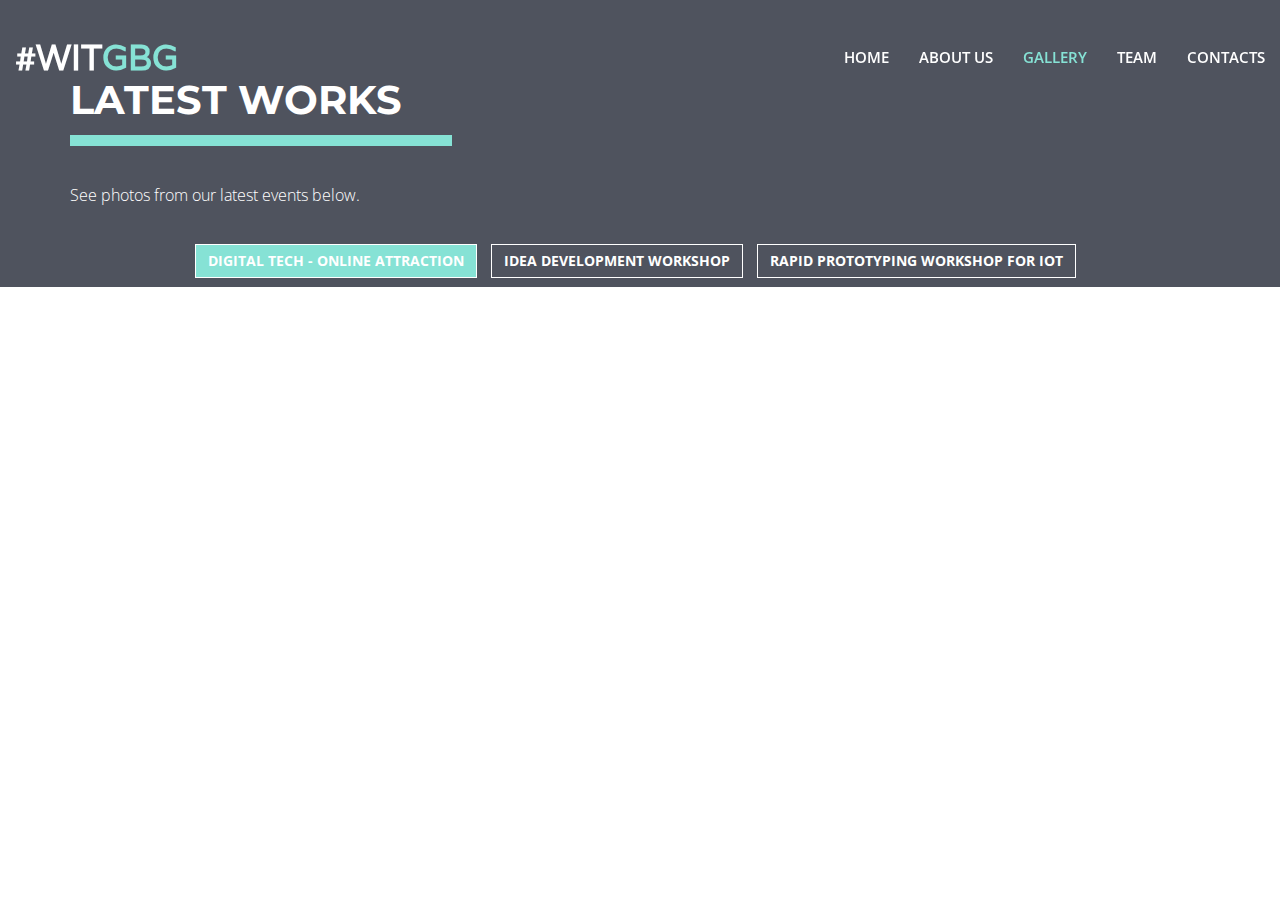
==== gallery.html @ 5cf8cf9c "Initial commit" ====
﻿<!DOCTYPE html>
<html lang="en">
  <head>
    <!-- Global Site Tag (gtag.js) - Google Analytics -->
    <script async src="https://www.googletagmanager.com/gtag/js?id=UA-106580980-1"></script>
    <script>
        window.dataLayer = window.dataLayer || [];
        function gtag(){dataLayer.push(arguments)};
        gtag('js', new Date());
        gtag('config', 'UA-106580980-1');
    </script>

    
    <!-- Basic Page Needs
    ================================================== -->
    <meta charset="utf-8">
    <meta http-equiv="X-UA-Compatible" content="IE=edge">
     <title>Women in Tech Gothenburg</title>

    <!-- Mobile Specific Metas
    ================================================== -->
    <meta name="viewport" content="width=device-width, initial-scale=1">

    <!-- Favicon -->
    <link rel="shortcut icon" type="image/png" href="img/favicon.jpg"/>

    <!-- CSS
    ================================================== -->       
    <!-- Bootstrap css file-->
    <link href="css/bootstrap.min.css" rel="stylesheet">
    <!-- Font awesome css file-->
    <link href="css/font-awesome.min.css" rel="stylesheet">
    <!-- Superslide css file-->
    <link rel="stylesheet" href="css/superslides.css">
    <!-- Slick slider css file -->
    <link href="css/slick.css" rel="stylesheet"> 
    <!-- smooth animate css file -->
    <link rel="stylesheet" href="css/animate.css">      
    <!-- Default Theme css file -->
    <link id="orginal" href="css/theme.css" rel="stylesheet">
    <!-- Main structure css file -->
    <link href="style.css" rel="stylesheet">
   
    <!-- Google fonts -->
    <link href='http://fonts.googleapis.com/css?family=Open+Sans' rel='stylesheet' type='text/css'>
    <link href='http://fonts.googleapis.com/css?family=Varela' rel='stylesheet' type='text/css'>
    <link href='http://fonts.googleapis.com/css?family=Montserrat' rel='stylesheet' type='text/css'>

    <!-- HTML5 shim and Respond.js for IE8 support of HTML5 elements and media queries -->
    <!-- WARNING: Respond.js doesn't work if you view the page via file:// -->
    <!--[if lt IE 9]>
      <script src="https://oss.maxcdn.com/html5shiv/3.7.2/html5shiv.min.js"></script>
      <script src="https://oss.maxcdn.com/respond/1.4.2/respond.min.js"></script>
    <![endif]-->
  
    <!-- to be added when integrated with index -->
    <link rel="stylesheet" type="text/css" href="../css/jquery.fb.albumbrowser.css" />
    <script type="text/javascript" src="http://ajax.googleapis.com/ajax/libs/jquery/1.11.0/jquery.min.js"></script>
    <script type="text/javascript" src="../js/jquery.fb.albumbrowser.js"></script>
  </head>
  <body> 
   <!-- BEGAIN PRELOADER -->
    <div id="preloader">
      <div id="status">&nbsp;</div>
    </div>
    <!-- END PRELOADER -->

    <!-- SCROLL TOP BUTTON -->
    <a class="scrollToTop" href="#"><i class="fa fa-angle-up"></i></a>
    <!-- END SCROLL TOP BUTTON -->

    <!--=========== BEGIN HEADER SECTION ================-->
    <header id="header">
      <!-- BEGIN MENU -->
      <div class="menu_area">
        <nav class="navbar navbar-default navbar-fixed-top" role="navigation"> 
          <div class="container-fluid">
          <div class="navbar-header">
            <!-- TEXT BASED LOGO -->
            <a class="navbar-brand" href="#">#WIT<span>GBG</span></a>
            <!-- FOR MOBILE VIEW COLLAPSED BUTTON -->
            <button type="button" class="navbar-toggle" data-toggle="collapse" data-target="#navbar" aria-expanded="false" aria-controls="navbar">
              <span class="sr-only">Toggle navigation</span>
              <span class="icon-bar"></span>
              <span class="icon-bar"></span>
              <span class="icon-bar"></span>
            </button>
          </div>
          <div id="navbar" class="navbar-collapse collapse">
            <ul id="top-menu" class="nav navbar-nav navbar-right main_nav">
              <li><a href="index.html">Home</a></li>
              <li><a href="index.html#about">About us</a></li>
              <li class="active"><a href="#gallery">Gallery</a></li>
              <li><a href="index.html#team">Team</a></li>
              <li><a href="index.html#contactFeature">Contacts</a></li>                           
            </ul>           
          </div><!--/.nav-collapse -->
          </div>     
        </nav>  
      </div>
      <!-- END MENU -->
      </header>


 <!--=========== BEGIN GALLERY SECTION ================-->
    <section id="gallery">     
      <!-- BEGAIN PORTFOLIO SECTION -->
      <div class="row">
        <div class="portfolio_area">
          <!-- BEGAIN PORTFOLIO HEADER -->
          <div class="row">
            <div class="col-lg-12 col-md-12">
             <div class="container">
          <div class="horizontalgap" style="width:10px"></div>      <div class="heading">
                  
                  <h2 class="wow fadeInLeftBig">Latest Works</h2>
                  <p>See photos from our latest events below.</p>
                </div>
              </div>
            </div>
          </div>
          <!-- END PORTFOLIO HEADER -->
          <div class="wagwep-container">
              <nav id="porfolio-nav" class="clearfix">
                  <ul id="portfolio-filter" class="nav nav-tabs clearfix">
                      <li class="current"><a href="#digital_tech" class="filter">Digital Tech - Online Attraction</a></li>
                      <li><a href="#idea_development" class="filter">Idea development workshop</a></li>
                      <li><a href="#iot" class="filter">Rapid Prototyping workshop for IOT</a></li>
                   </ul>
              </nav>
           </div>
          <!-- fb album -->
            <div id="digital_tech" class='embedsocial-album' data-ref="57f2e425b8800413d1de2c66d028f218872fd56b"></div><script>(function(d, s, id){var js; if (d.getElementById(id)) {return;} js = d.createElement(s); js.id = id; js.src = "https://embedsocial.com/embedscript/ei.js"; d.getElementsByTagName("head")[0].appendChild(js);}(document, "script", "EmbedSocialScript"));</script>
            <div id="idea_development" class='embedsocial-album' data-ref="f5abe04de8cba1f9811d1126179ccdfee2b4d865"></div><script>(function(d, s, id){var js; if (d.getElementById(id)) {return;} js = d.createElement(s); js.id = id; js.src = "https://embedsocial.com/embedscript/ei.js"; d.getElementsByTagName("head")[0].appendChild(js);}(document, "script", "EmbedSocialScript"));</script>
            <div id="iot" class='embedsocial-album' data-ref="0c7d282bb0e9f1518f5aa46afefe16502d67f3db"></div><script>(function(d, s, id){var js; if (d.getElementById(id)) {return;} js = d.createElement(s); js.id = id; js.src = "https://embedsocial.com/embedscript/ei.js"; d.getElementsByTagName("head")[0].appendChild(js);}(document, "script", "EmbedSocialScript"));</script>
        </div>         
      </div>      
      <!-- END PORTFOLIO SECTION -->
    </section>
    <!--=========== END WORKS SECTION ================-->
    
    <!-- Javascript Files
     ================================================== -->
  
     <!-- initialize jQuery Library -->
    <script src="https://ajax.googleapis.com/ajax/libs/jquery/1.11.1/jquery.min.js"></script>
     <!-- For smooth animatin  -->
    <script src="js/wow.min.js"></script> 
    <!-- Bootstrap js -->
    <script src="js/bootstrap.min.js"></script>
    <!-- superslides slider -->
    <script src="js/jquery.superslides.min.js" type="text/javascript"></script>
    <!-- slick slider -->
    <script src="js/slick.min.js"></script>    

    <!-- Custom js-->
    <script src="js/custom.js"></script>
  </body>
</html>
---- css/superslides.css ----
#slides {
  position: relative;
}
#slides .slides-container {
  display: none;
}
#slides .scrollable {
  *zoom: 1;
  position: relative;
  top: 0;
  left: 0;
  overflow-y: auto;
  -webkit-overflow-scrolling: touch;
  height: 100%;
}
#slides .scrollable:after {
  content: "";
  display: table;
  clear: both;
}

.slides-navigation {
  margin: 0 auto;
  position: absolute;
  z-index: 3;
  top: 46%;
  width: 100%;
}
.slides-navigation a {
  position: absolute;
  display: block;
}
.slides-navigation a.prev {
  left: 0;
}
.slides-navigation a.next {
  right: 0;
}

.slides-pagination {
  position: absolute;
  z-index: 3;
  bottom: 10px;
  text-align: center;
  width: 100%;
}
.slides-pagination a {
  width: 15px;
  height: 10px;
  display: -moz-inline-stack;
  display: inline-block;
  vertical-align: middle;
  *vertical-align: auto;
  zoom: 1;
  *display: inline;
  /*background-image: url("[data-uri]");*/
  margin: 2px;
  overflow: hidden;
  text-indent: -100%;
}
.slides-pagination a.current {
  background: #86E2D5;
}
---- css/theme.css ----
.scrollToTop{
	background-color: #86E2D5;
}
.scrollToTop:hover,.scrollToTop:focus{
  background-color: #fff;
  color: #86E2D5;
  border: 1px solid #86E2D5;
}
.navbar-brand > span {
  color: #86E2D5;
}
.navbar-default .navbar-nav > .active > a, .navbar-default .navbar-nav > .active > a:hover, .navbar-default .navbar-nav > .active > a:focus { 
  color: #86E2D5;
}
.navbar-default .navbar-nav > li > a:hover{
  color: #86E2D5;
}
.slider_btn:hover,.slider_btn:focus{
	border-color:#86E2D5;
	color: #86E2D5;
}
.slides-navigation a::before,
.slides-navigation a::after,
.slides-navigation .icon-wrap::before,
.slides-navigation .icon-wrap::after {
	background: #86E2D5;
}
.slides-pagination a {
  border: 2px solid #86E2D5;
  border-radius: 100%;
}
.heading h2 {
  border-bottom: 11px solid #86E2D5;
}
.panel-title a:hover{
	color: #86E2D5;		
}
.panel-title a span{
  color: #86E2D5;		
}
.service_icon{
	background-color: #86E2D5;
}
.single_service:hover .service_icon{	
	color: #86E2D5;
	border: 2px solid #86E2D5;
	background-color: #fff;
}
.single_service:hover .service_title{
	color: #86E2D5;
}
.single_service > .service_title:after {
  background-color: #86E2D5;
}
.heading h3 {
  border-bottom: 5px solid #86E2D5;
}
.fa-2x {
  color: #86E2D5;
}
.single_team span {
  color: #86E2D5;
}
.team_social a:hover,.team_social a:focus{
	background-color: #86E2D5;
}
.slick-prev, .slick-next {
  background-color: #86E2D5;
}
.single_price .price {
  background-color: #86E2D5; 
}
.price_btn {
  background-color: #86E2D5;
  border: 1px solid #86E2D5;
}
.price_btn:hover{
	color: #86E2D5 !important;
}
.business_price {
  background-color: #86E2D5 !important;
}
.business_price .price_btn{	
	color: #86E2D5 !important;
}
.post_commentbox a:hover, .post_commentbox span:hover{
	color: #86E2D5;
}
.read_more{
	color: #86E2D5;	
}
.read_more:hover,.read_more:focus{
	border-bottom: 2px solid #86E2D5;
}
.testi_media .media-body span {
  color: #86E2D5;
}
.testimonial_slider .slick-dots li.slick-active button{
  background: none repeat scroll 0 0 #86E2D5;  
}
.submit_btn {
  background-color: #86E2D5;
}
.submit_btn:hover{
	color: #86E2D5;
	border-color: #86E2D5;
}
.form-control:focus {
  border-color: #86E2D5;
}
.wagwep-container ul#portfolio-filter a:hover{
  background-color: #86E2D5;
}
.wagwep-container ul#portfolio-filter li.current a {
  background:#86E2D5;  
}
.single_contact_feaured > i {
  color: #86E2D5;
}
.subscr_btn {
  background-color: #86E2D5;
}
.footer_left > p a {
  color: #86E2D5;
  font-weight: bold;
}
.social_nav li a:hover{
  color: #86E2D5;
  border-color: #86E2D5; 
}
.panel-default .in{
  border-color: #86E2D5;
  border-left: 5px solid #86E2D5;
}
.about_slider .slick-dots li.slick-active button:before {
  color: #86E2D5;
}
---- style.css ----
/*--------------------*/
/* BASIC TYPOGRAPHY */
/*--------------------*/

body,html{
  overflow-x:hidden;
}
body {
 font-family: 'Open Sans', sans-serif;
  overflow-x: hidden !important;
}

ul{
  padding: 0;
  margin: 0;
  list-style: none;
}

a{ 
  text-decoration: none;
  color: #2f2f2f;
  
}
a:focus{
  outline: none;
  text-decoration: none;
}
h1,h2{
	font-family: 'Montserrat', sans-serif; 
}
h3,h4,h5,h6{
	font-family: 'Varela', sans-serif;	
}

h2 {
  color: #313338;  
  font-size: 72px;
  font-weight: 700;
  line-height: 57px;
  margin: 0;
  padding-bottom: 10px;
  text-transform: uppercase;
}
img{
 border:none;
}

/* Preloader */
#preloader {
  position: fixed;
  top:0;
  left:0;
  right:0;
  bottom:0;
  background-color:#000; /* change if the mask should have another color then white */
  z-index:99999; /* makes sure it stays on top */
}

#status {
  width:200px;
  height:200px;
  position:absolute;
  left:50%; /* centers the loading animation horizontally one the screen */
  top:50%; /* centers the loading animation vertically one the screen */
  background-image:url(img/status.GIF); /* path to your loading animation */
  background-repeat:no-repeat;
  background-position:center;
  margin:-100px 0 0 -100px; /* is width and height divided by two */
}

/*scrol to top*/

.scrollToTop {
  bottom: 60px;
  display: none;
  font-size: 32px;
  font-weight: bold;
  height: 50px;
  position: fixed;
  right: 50px;
  text-align: center;
  text-decoration: none;
  width: 50px;
  z-index: 9999;
  color: #fff;  
  -webkit-transition: all 0.5s;
  -moz-transition: all 0.5s;
  -ms-transition: all 0.5s;
  -o-transition: all 0.5s;
  transition: all 0.5s;

}
.scrollToTop:hover, .scrollToTop:focus{
  text-decoration: none;
  outline: none;
}

/*--------------------*/
/* HEADER */
/*--------------------*/

#header{
	float: left;
	display: inline;
	width: 100%;
	position: relative;
}

/*--------.menu_area-------- */
.menu_area{
	position: absolute;
	left:0;
	right: 0;
	top: 0;
}
.navbar-default {
  background-color: transparent;
  border-color: transparent;
  margin-top: 20px;
  padding: 12px 0px;
}
.past-main {
  background-color: rgba(0,0,0,0.8);
  margin-top: 0px;
  padding:6px 0px;
  -webkit-transition: all 5s ease 0s;
  -o-transition: all 5s ease 0s;
  transition: all 5s ease 0s;

}
#navbar{overflow-x: hidden;}

.navbar-brand {                                                                                                                                                                                                                                                                                                                                                                                                                         	
	color: #fff !important;
	font-size: 35px;
	font-weight: bolder;
	font-family: 'Varela', sans-serif;
}
.navbar-default .navbar-nav > .active > a, .navbar-default .navbar-nav > .active > a:hover, .navbar-default .navbar-nav > .active > a:focus {
  background-color: transparent;
}

.navbar-default .navbar-nav > li > a {
  color: #fff;
  font-size: 15px;
  font-weight: 600;
  text-transform: uppercase;
}
.navbar-default .navbar-nav > li > a:hover{
  text-transform: uppercase;
}
.navbar-default .navbar-nav > li > a:hover, .navbar-default .navbar-nav > li > a:focus {
  background-color: transparent;
  color: #fff;
}

/*--------/menu_area-------- */

.slider_area{
	float: left;
	display: inline;
	width: 100%;
	position: relative;
}
.slider_overlay {
  background: none repeat scroll 0 0 #242434;
  height: 100%;
  opacity: 0.4;
  position: absolute;
  right: 0;
  top: 0;
  width: 100%;
  z-index: 9;
}

/*===SLIDER NAVIGATIONS==*/

.slides-navigation a {
	width: 100px;
	height: 100px;
}

.slides-navigation .icon-wrap {
	position: relative;
	display: block;
	width: 100%;
	height: 100%;
}

.slides-navigation a::before,
.slides-navigation a::after,
.slides-navigation .icon-wrap::before,
.slides-navigation .icon-wrap::after {
	position: absolute;
	left: 50%;
	width: 3px;
	height: 50%;
	content: '';
	-webkit-transition: -webkit-transform 5s;
	transition: transform 5s;
	-webkit-backface-visibility: hidden;
	backface-visibility: hidden;
}

.slides-navigation .icon-wrap::before,
.slides-navigation .icon-wrap::after {
	z-index: 100;
	height: 0;
	background: #fff;
	-webkit-transition: height 5s, -webkit-transform 5s;
	transition: height 5s, transform 5s;
}

.slides-navigation a::before,
.slides-navigation .icon-wrap::before {
	top: 50%;
	-webkit-transform: translateX(-50%) rotate(-135deg);
	transform: translateX(-50%) rotate(-135deg);
	-webkit-transform-origin: 50% 0%;
	transform-origin: 50% 0%;
}

.slides-navigation a.next::before,
.slides-navigation a.next .icon-wrap::before {
	-webkit-transform: translateX(-50%) rotate(135deg);
	transform: translateX(-50%) rotate(135deg);
	-webkit-transform-origin: 50% 0%;
	transform-origin: 50% 0%;
}

.slides-navigation a::after,
.slides-navigation .icon-wrap::after {
	top: 50%;
	-webkit-transform: translateX(-50%) rotate(-45deg);
	transform: translateX(-50%) rotate(-45deg);
	-webkit-transform-origin: 0 0;
	transform-origin: 0 0;
}

.slides-navigation a.next::after,
.nslides-navigation a.next .icon-wrap::after {
	-webkit-transform: translateX(-50%) rotate(45deg);
	transform: translateX(-50%) rotate(45deg);
	-webkit-transform-origin: 100% 0%;
	transform-origin: 100% 0%;
}

.slides-navigation h3 {
	position: absolute;
	top: 50%;
	margin: 0;
	color: #fff;
	text-transform: uppercase;
	font-weight: 300;
	font-size: 0.85em;
	opacity: 0;
	-webkit-transition: -webkit-transform 5s, opacity 5s;
	transition: transform 5s, opacity 5s;
}

.slides-navigation a.prev h3 {
	left: 100%;
	-webkit-transform: translateY(-50%) translateX(-50%);
	transform: translateY(-50%) translateX(-50%);
}

.slides-navigation a.next h3 {
	right: 100%;
	text-align: right;
	-webkit-transform: translateY(-50%) translateX(50%);
	transform: translateY(-50%) translateX(50%);
}


.slides-navigation a:hover .icon-wrap::before,
.slides-navigation a:hover .icon-wrap::after {
	height: 50%;
}

.slides-navigation a:hover::before,
.slides-navigation a:hover .icon-wrap::before {
	-webkit-transform: translateX(-50%) rotate(-125deg);
	transform: translateX(-50%) rotate(-125deg);
}

.slides-navigation a.next:hover::before,
.slides-navigation a.next:hover .icon-wrap::before {
	-webkit-transform: translateX(-50%) rotate(125deg);
	transform: translateX(-50%) rotate(125deg);
}

.slides-navigation a:hover::after,
.slides-navigation a:hover .icon-wrap::after {
	-webkit-transform: translateX(-50%) rotate(-55deg);
	transform: translateX(-50%) rotate(-55deg);
}

.slides-navigation a.next:hover::after,
.slides-navigation a.next:hover .icon-wrap::after {
	-webkit-transform: translateX(-50%) rotate(55deg);
	transform: translateX(-50%) rotate(55deg);
}

.slides-navigation a:hover h3 {
	opacity: 1;
	-webkit-transform: translateY(-50%) translateX(0);
	transform: translateY(-50%) translateX(0);
}

/*===SLIDER CAPTION===*/

.slider_caption {
  margin-top: 12%;
  padding: 10% 5%;
  position: relative;
  text-align: center;
  z-index: 10;
}
.slider_caption > h2 {
  color: #ffffff;
  font-size: 65px;
  font-weight: 700;
  line-height: 76px;
  margin: 0 auto 10px;
  padding-bottom: 8px;
  text-align: center;
  text-transform: uppercase;
  width: 90%;
}
.slider_caption>p{
	color: #ffffff;
	font-size: 20px;	
}
.slider_caption>a{		
	margin-top: 30px;	
}
.slider_btn{
	padding: 10px 15px;
	border: 2px solid #fff;
	color: #fff;
	font-size: 20px;
	display: inline-block;
	text-transform: uppercase;
}
.slider_btn:hover,.slider_btn:focus{
	text-decoration: none;
}

/*--------------------*/
/* ABOUT SECTION */
/*--------------------*/

#about {
  display: inline;
  float: left;
  width: 100%;
  padding: 80px 0px;
}
.about_area{
	float: left;
	display: inline;
	width: 100%;
	min-height: 200px;
}
.heading{
	float: left;
	display: inline;
	width: 100%;
}
.heading h2 {
	display: inline-block;
	margin-bottom: 35px;
	padding-bottom: 15px;
	padding-right: 50px;
	font-size: 40px;
	line-height: 40px;
}
.heading p{
	font-size: 16px;
	line-height: 28px;
	font-weight: 300;
}
.about_content{
	float: left;
	display: inline;
	width: 100%;
	padding: 50px 0px;
}
.about_featured{
	float: left;
	display: inline;
	width: 100%;
}
.panel-group .panel {
  border-radius: 0;
  margin-bottom: 0px;
  box-shadow: none;
}
.panel-group .panel + .panel {
  margin-top: 0;
}
.panel-default {
  border-color: transparent;
}
.panel-default > .panel-heading {
  background-color: transparent;
  color: #333;
  border: 0 none !important;
  padding: 5px 15px;
}
.panel-title {
  border-bottom: 1px solid #ccc;
  color: #222;
  font-family: 'Varela', sans-serif;
  font-size: 20px;
  font-weight: 400;
  text-transform: uppercase;
  -webkit-transition: all 5s;
  -o-transition: all 5s;
  transition: all 5s;
}
.panel-title a {
  display: block;
  text-decoration: none;
  padding-bottom: 10px;
}
.panel-default .in{	
  padding-left:10px;
  margin-left: 20px;
  -webkit-transition: all 5s;
  -o-transition: all 5s;
  transition: all 5s; 
}
.panel-title a span{
  margin-right: 5px;
}
.panel-body { 
  border-top-color: transparent !important;
  padding: 0px 15px;
  margin: 10px 0px;
}
.about_slider{
	float: left;
	display: inline;
	width: 100%;
	height: 350px;
}
.single_iteam{
	float: left;
	display: inline;
	width: 100%;
	height:100%;
}
.single_iteam img {
  max-width: 100%;
}
.about_slider .slick-dots li button:before {
  content: "•";
  font-size: 28px;  
}
.about_slider .slick-dots li.slick-active button:before {
  opacity: 0.75;
}
.skills_area{
	float: left;
	display: inline;
	width: 100%;
	min-height: 350px;
	padding: 85px 0px;
	background-image: url(img/skills_bg.jpg);
	background-repeat: no-repeat;
	background-size: 100% 100%;
	position: relative;
}
.skills{
	position: relative;
	z-index: 999;
}
.heading h3 {
  color: #fff;
  display: inline-block;
  float: left;
  font-size: 40px;
  margin: 0 0 40px;
  padding-bottom: 10px;
  text-transform: uppercase;
  font-weight: bold;
  line-height: 40px;
}
div[data-dimension] {
  float: none;
  margin: 0 auto;
}
.circle-text{
	color: #fff;
}
.single_skill{
	float: left;
	display: block;
	width: 100%;
	text-align: center;
}
.single_skill > h4 {
  color: #ffffff;
  font-size: 20px;
  font-weight: bold;
}

/*--------------------*/
/* Gallery SECTION */
/*--------------------*/


.portfolio_area {
  background: none repeat scroll 0 0 #4f535e;
  color: #fff;
  display: inline;
  float: left;
  padding-top: 30px;
  width: 100%;
}
.portfolio_area h2{
    padding-top: 50px;
	color: #fff;
    position:relative;
}

.wagwep-container ul#portfolio-filter {
  border-bottom: medium none;
  margin-top: 25px;
  text-align: center;
}
.wagwep-container ul#portfolio-filter a {
  background: none repeat scroll 0 center rgba(0, 0, 0, 0);
  border: 1px solid #fff;
  border-radius: 0;
  color: #fff;
  font-weight: bold;
  margin: 0 10px 10px 0;
  padding: 6px 12px;
  text-decoration: none;
  text-transform: uppercase;
  -webkit-transition: all 5s;
  -o-transition: all 5s;
  transition: all 5s;
}
.wagwep-container ul#portfolio-filter a:hover{
	color: #fff;	
}

.og-grid li a figure span {
  border-bottom: 1px solid rgba(255, 255, 255, 0.5);
  color: rgba(255, 255, 255, 0.9);
  display: block;
  font-weight: normal;
  margin: 40% 20px 20px;
  padding: 10px 0;
  text-shadow: 1px 1px 1px rgba(0, 0, 0, 0.2);
  text-transform: uppercase;
}
.wagwep-container ul#portfolio-filter li {
  display: inline-block;
  float: none;  
}

/*--------------------*/
/* TEAM SECTION */
/*--------------------*/

#team{
	float: left;
	display: inline;
	width: 100%;
	padding:80px 0px; 
}
.team_area{
	float: left;
	display: inline;
	width: 100%;
}
.team_slider{
	float: left;
	display: inline;
	width: 100%;
}
.team_slider .slick-next, .team_slider .slick-prev{
  height: 40px;
}
.single_team {
  border: 2px solid #ccc;
  border-radius: 5px;
  display: inline;
  float: left;
  padding: 25px 15px;
  text-align: center;
  width: 100%;
  height: 400px;
}
.team_img{
	float: left;
	display: block;
	width: 100%;
}
.team_img > img {
  border-radius: 100%;
  height: 150px;
  margin: 0 auto 15px;
  width: 150px;
}
.team_description{
    height: 300px;
}
.single_team h5 {
  color: #555;
  font-weight: bold;
  margin-bottom: 0;
  margin-top: 18px;
  text-transform: uppercase;
  font-size: 17px;
}
.single_team span {
  display: inline-block;
  font-size: 15px;
  font-weight: bold;
  margin-bottom: 10px;
  text-transform: uppercase;
}
.single_team p {
  line-height: 26px;
}
.team_social{
	float: left;
	display: inline;
	width: 100%;
	margin-top: 10px;
}
.team_social a {
  color: #fff;
  font-size: 18px;
  display: inline-block;
  background: #ccc;
  width: 35px;
  height: 35px;
  line-height: 35px;
  border-radius: 50%;
  -webkit-transition: all 0.5s;
  -o-transition: all 0.5s;
  transition: all 0.5s;
}



/*--------------------*/
/* CONTACT SECTION */
/*--------------------*/
.single_contact_feaured {  
  border: 1px hidden #ccc;
  display: inline;
  float: left;
  padding: 20px 10px;
  text-align: center;
  width: 100%;
}
.single_contact_feaured > i {
  font-size: 50px;
  line-height: 50px;
  margin-bottom: 5px;
}
.single_contact_feaured > h4 {
  font-size: 18px;
  text-transform: uppercase;
  font-weight: 800;
  color: #ffffff;
}
.single_contact_feaured>a{
	color: #888888;
}


#contactFeature{
	background-image: url("img/contact-feature-bg.jpg");
	background-repeat: no-repeat;
	background-size: 100% 100%;	
	position: relative;
	float: left;
	display: block;
	width: 100%;
	padding: 50px 0px;
}


/*======================///////////////
			start responsive style
=====================///////////////////////*/


@media(max-width:1199px ){
  .slider_caption > h2 {width: 100%;}  
  .slider_caption {margin-top: 25%;}
}
  
@media(max-width:991px ){
  .navbar-default .navbar-nav > li > a {font-size: 13px;padding: 15px 6px;}
  .navbar-brand {font-size: 28px;}
  #slides{height: 600px !important;}
  .slider_caption > h2 {font-size: 48px;line-height: 48px;}
  .slider_caption > p {font-size: 18px;}
  .about_area {padding-bottom: 80px;}
  .about_slider{margin-top: 30px;}
  .single_iteam {text-align: center;}
  .single_iteam img {display: inline-block;}
  .single_section .section_title {font-size: 18px;}
  .single_section > .section_title:after {left: 33%;}
  .single_contact_feaured {margin-bottom: 30px;}
  
}

@media(max-width:767px ){
	.navbar-collapse{background-color: rgba(0,0,0,0.8);} 
	.main_nav{text-align: center;}
	.navbar-default .navbar-toggle:hover, .navbar-default .navbar-toggle:focus {background-color: rgba(0,0,0,0.5);}
	#slides {height: 360px !important;}
	.slider_caption {margin-top: 15%;}
	.slider_caption > h2 {font-size: 25px;line-height: 26px;}
	.slider_caption > p {font-size: 15px;}
	.slider_btn {font-size: 18px;}
	.heading h2 {font-size: 30px;line-height: 30px;}
	.counter {width: 50%;float: left;}
	.counter_section {background-size: cover;}
	.portfolio_area {padding: 60px 15px 0;}
	.wagwep-container ul#portfolio-filter a {margin: 0 5px 5px 0;padding: 6px 10px;font-size: 12px;}
	#contactFeature {background-size: cover;}
	.og-close {z-index: 999;}
	#about {padding: 50px 0;}
	#team {padding: 50px 0;}
	.single_section > .section_title:after {left: 41%;}	
  .wagwep-container ul#portfolio-filter li {width: auto;}
  .wagwep-container ul#portfolio-filter a {text-indent: 0;}

}

@media(max-width:480px ){	
	#slides {height: 320px !important;}
	.slider_caption {margin-top: 20%;}
	.slider_caption > h2 { font-size: 20px;line-height: 22px;margin-bottom: 0px;}
	.slider_caption > p {font-size: 14px;}
	.slider_caption > a { font-size: 15px; margin-top: 20px;  padding: 8px 10px;}
	.wagwep-container ul#portfolio-filter li {width: auto;}
	.wagwep-container ul#portfolio-filter a {font-size: 10px;margin: 0 0 2px;padding: 5px;text-align: center;text-indent: 0;}
	.single_section > .section_title:after {left: 38%;}
	.wagwep-container ul#portfolio-filter {padding: 0 3%;}	
	#navtext{ display: none }
 
}

@media(max-width:360px ){
	.slider_caption {margin-top: 28%;}
	.slider_caption > a {margin-top: 10px;}
	.slides-navigation h3 {display: none;}
	.slider_caption > h2 {font-size: 18px;line-height: 20px;}
	.panel-title {font-size: 17px;}
	.about_area {padding-bottom: 0px;}
	.about_slider{height: auto;}
	.single_skill {margin-bottom: 25px;width: 100%;}
	.heading h3 {font-size: 20px;line-height: 25px;margin: 0 0 30px;}	
	.heading h2 { font-size: 25px;line-height: 30px;}
	.single_section> .section_title:after {left: 32%;}
	.slides-navigation {display: none;}
	
}

@media(max-width:320px ){
	.slider_caption > h2 {font-size: 15px;line-height: 18px;}
	.single_section > .section_title:after {left: 29%;}
	.slider_caption {margin-top: 34%;}  
	
}
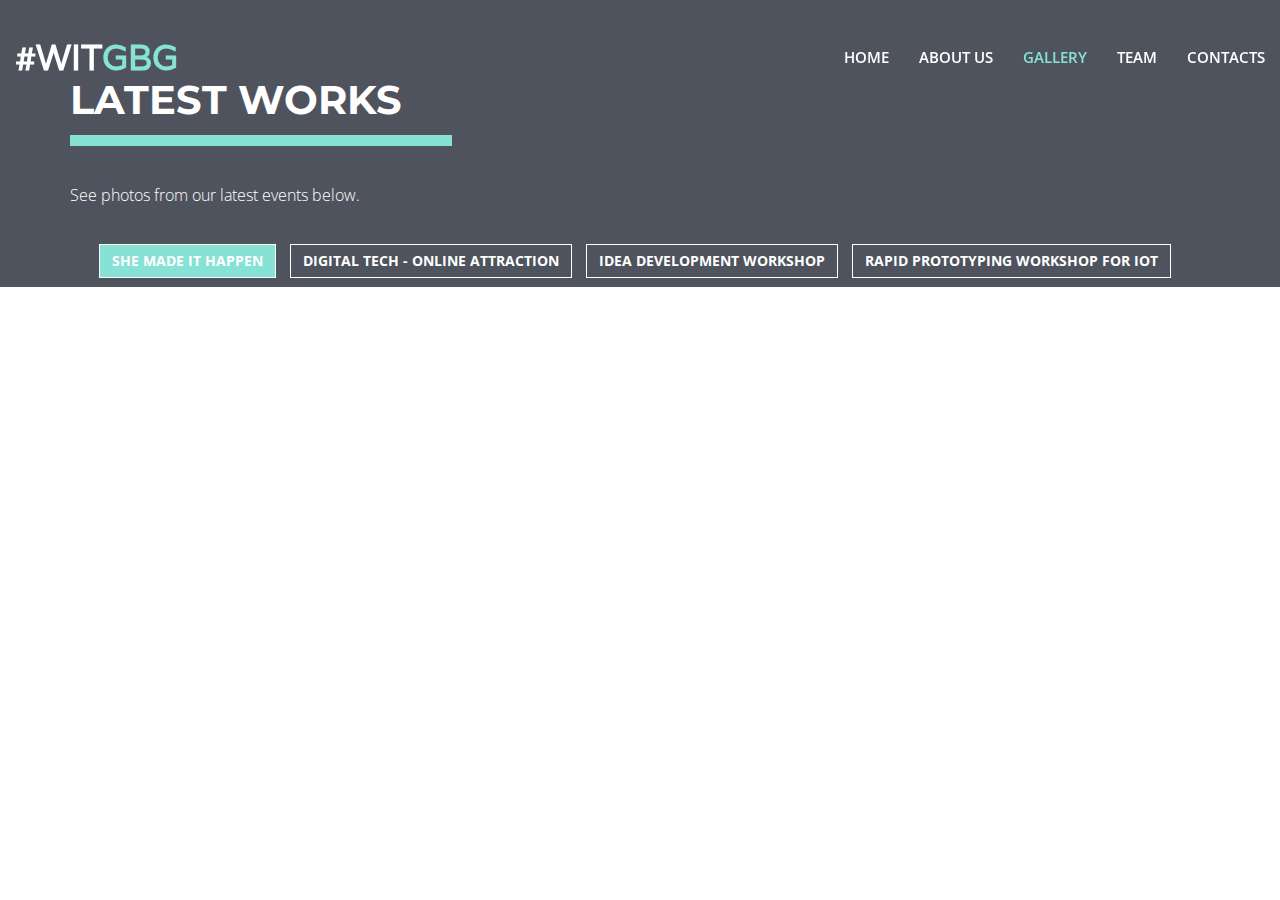
==== commit 1dcaf895: "updates" ====
--- a/gallery.html
+++ b/gallery.html
@@ -1,4 +1,4 @@
-﻿<!DOCTYPE html>
+<!DOCTYPE html>
 <html lang="en">
   <head>
     <!-- Global Site Tag (gtag.js) - Google Analytics -->
@@ -123,13 +123,15 @@
           <div class="wagwep-container">
               <nav id="porfolio-nav" class="clearfix">
                   <ul id="portfolio-filter" class="nav nav-tabs clearfix">
-                      <li class="current"><a href="#digital_tech" class="filter">Digital Tech - Online Attraction</a></li>
+                      <li class="current"><a href="#march8" class="filter">She made it happen</a></li>
+                      <li><a href="#digital_tech" class="filter">Digital Tech - Online Attraction</a></li>
                       <li><a href="#idea_development" class="filter">Idea development workshop</a></li>
                       <li><a href="#iot" class="filter">Rapid Prototyping workshop for IOT</a></li>
                    </ul>
               </nav>
            </div>
           <!-- fb album -->
+            <div id="march8" class='embedsocial-album' data-ref="acfc9f7174630ba6085f30e439ddaf9abdf1eb7f"></div><script>(function(d, s, id){var js; if (d.getElementById(id)) {return;} js = d.createElement(s); js.id = id; js.src = "https://embedsocial.com/embedscript/ei.js"; d.getElementsByTagName("head")[0].appendChild(js);}(document, "script", "EmbedSocialScript"));</script>
             <div id="digital_tech" class='embedsocial-album' data-ref="57f2e425b8800413d1de2c66d028f218872fd56b"></div><script>(function(d, s, id){var js; if (d.getElementById(id)) {return;} js = d.createElement(s); js.id = id; js.src = "https://embedsocial.com/embedscript/ei.js"; d.getElementsByTagName("head")[0].appendChild(js);}(document, "script", "EmbedSocialScript"));</script>
             <div id="idea_development" class='embedsocial-album' data-ref="f5abe04de8cba1f9811d1126179ccdfee2b4d865"></div><script>(function(d, s, id){var js; if (d.getElementById(id)) {return;} js = d.createElement(s); js.id = id; js.src = "https://embedsocial.com/embedscript/ei.js"; d.getElementsByTagName("head")[0].appendChild(js);}(document, "script", "EmbedSocialScript"));</script>
             <div id="iot" class='embedsocial-album' data-ref="0c7d282bb0e9f1518f5aa46afefe16502d67f3db"></div><script>(function(d, s, id){var js; if (d.getElementById(id)) {return;} js = d.createElement(s); js.id = id; js.src = "https://embedsocial.com/embedscript/ei.js"; d.getElementsByTagName("head")[0].appendChild(js);}(document, "script", "EmbedSocialScript"));</script>
